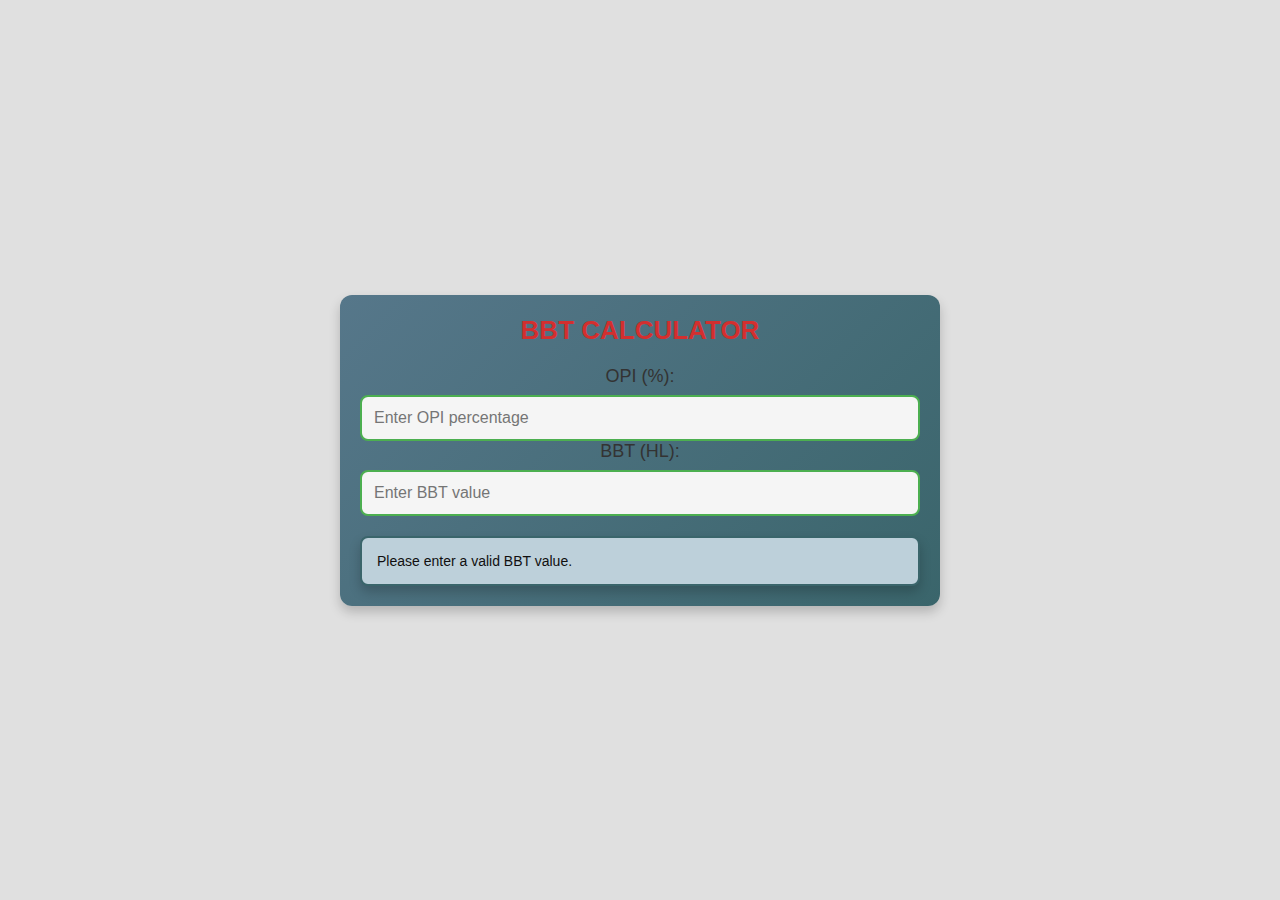
==== calculator.html @ bb3c5eb5 "Add files via upload" ====
<!DOCTYPE html>
<html lang="en">
<head>
    <meta charset="UTF-8">
    <meta name="viewport" content="width=device-width, initial-scale=1.0">
    <title>Result Calculator</title>
    <link rel="stylesheet" href="style.css">
</head>
<body>
    <div class="container">
        <h1>BBT Calculator</h1>
        <div class="inputs">
            <label for="opi">OPI (%):</label>
            <input type="number" id="opi" placeholder="Enter OPI percentage" />
            <label for="bbt">BBT (HL):</label>
            <input type="number" id="bbt" placeholder="Enter BBT value" />
        </div>
        <div id="resultMessage" class="result-box"></div>
        <button id="sendButton" class="send-button" style="display: none;">Send to Telegram</button>
    </div>

    <script src="calculator-script.js"></script>
</body>
</html>
---- style.css ----
/* Basic reset and box-sizing for consistency */
* {
    margin: 0;
    padding: 0;
    box-sizing: border-box;
}

body {
    font-family: 'Roboto', sans-serif;
    background-color: #e0e0e0; /* Light gray background for a neutral look */
    display: flex;
    justify-content: center;
    align-items: center;
    height: 100vh;
    padding: 0 20px; /* Add some padding on mobile for better spacing */
}

.container {
    width: 100%;
    max-width: 600px;
    padding: 20px;
    background: linear-gradient(135deg, #56778a, #3a656b); /* Gradient background */
    border-radius: 12px;
    box-shadow: 0 6px 12px rgba(0, 0, 0, 0.2); /* Enhanced shadow for modern effect */
    text-align: center;
}

h1 {
    margin-bottom: 20px;
    font-size: 26px; /* Slightly larger font size */
    color: #d32f2f; /* Bright red for the heading */
    font-weight: 700;
    text-transform: uppercase; /* Uppercase for emphasis */
}

.inputs {
    margin-bottom: 20px;
}

.inputs label {
    display: block;
    margin-bottom: 8px;
    font-size: 18px; /* Slightly larger font size */
    color: #333333; /* Dark gray for labels */
}

.inputs input {
    width: 100%;
    padding: 12px;
    font-size: 16px;
    border: 2px solid #4caf50; /* Bright green border for inputs */
    border-radius: 8px;
    background-color: #f5f5f5; /* Light gray background for inputs */
    transition: border-color 0.3s ease, box-shadow 0.3s ease, background-color 0.3s ease; /* Smooth transitions */
}

.inputs input:focus {
    border-color: #d32f2f; /* Bright red border on focus */
    box-shadow: 0 0 8px rgba(211, 47, 47, 0.4); /* Red shadow on focus */
    outline: none; /* Remove default outline */
    background-color: #ffffff; /* Change background on focus */
}

.result-box {
    padding: 15px; /* Slightly increased padding */
    border: 2px solid #3a656b; /* Dark border for result box */
    border-radius: 8px;
    background: #bdd0da; /* White background for result box */
    box-shadow: 0 6px 12px rgba(0, 0, 0, 0.2); /* Enhanced shadow for result box */
    text-align: left;
    white-space: pre-wrap; /* Preserve whitespace formatting */
    color: #100f0f; /* Dark gray for result text */
    max-width: 100%;
    margin: 0 auto;
    font-size: 14px; /* Smaller font size for results */
}

.button-container {
    text-align: right; /* Align button to the right */
    margin-top: 20px; /* Space between results and button */
}

.send-button {
    padding: 12px 20px;
    font-size: 16px;
    color: #ffffff;
    background-color: #4caf50; /* Green background for the send button */
    border: none;
    border-radius: 8px;
    cursor: pointer;
    transition: background-color 0.3s ease, box-shadow 0.3s ease; /* Smooth transitions */
}

.send-button:hover {
    background-color: #388e3c; /* Darker green on hover */
    box-shadow: 0 4px 8px rgba(0, 0, 0, 0.2); /* Shadow on hover */
}
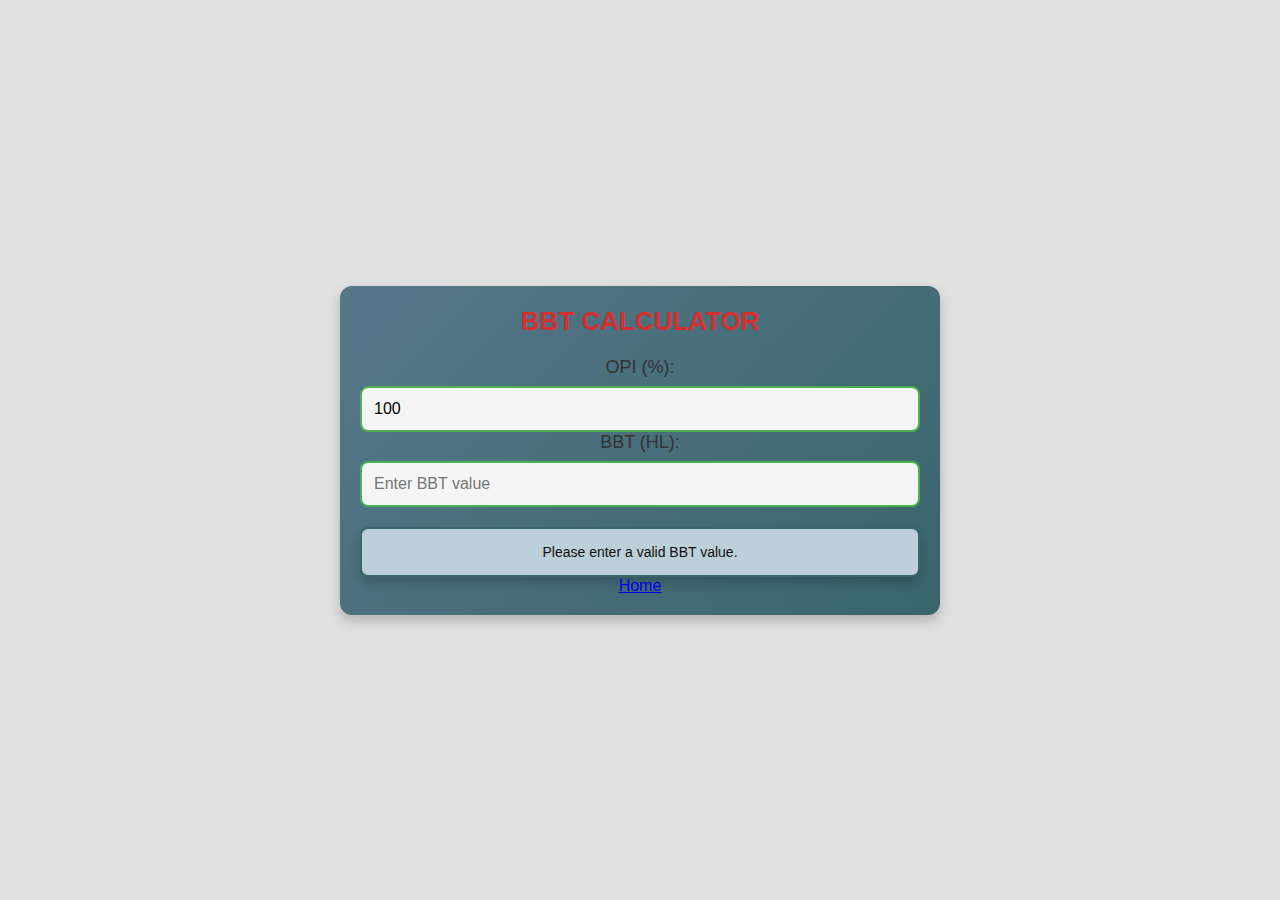
==== commit d5dfae7a: "Update calculator.html" ====
--- a/calculator.html
+++ b/calculator.html
@@ -17,7 +17,14 @@
         </div>
         <div id="resultMessage" class="result-box"></div>
         <button id="sendButton" class="send-button" style="display: none;">Send to Telegram</button>
+        <!-- Navigation Links -->
+     <nav>
+        <a href="index.html">Home</a>
+    </nav>
     </div>
+
+
+     
 
     <script src="calculator-script.js"></script>
 </body>
--- a/style.css
+++ b/style.css
@@ -67,10 +67,11 @@
     border-radius: 8px;
     background: #bdd0da; /* White background for result box */
     box-shadow: 0 6px 12px rgba(0, 0, 0, 0.2); /* Enhanced shadow for result box */
-    text-align: left;
+   
     white-space: pre-wrap; /* Preserve whitespace formatting */
     color: #100f0f; /* Dark gray for result text */
     max-width: 100%;
+    text-align: center;
     margin: 0 auto;
     font-size: 14px; /* Smaller font size for results */
 }
